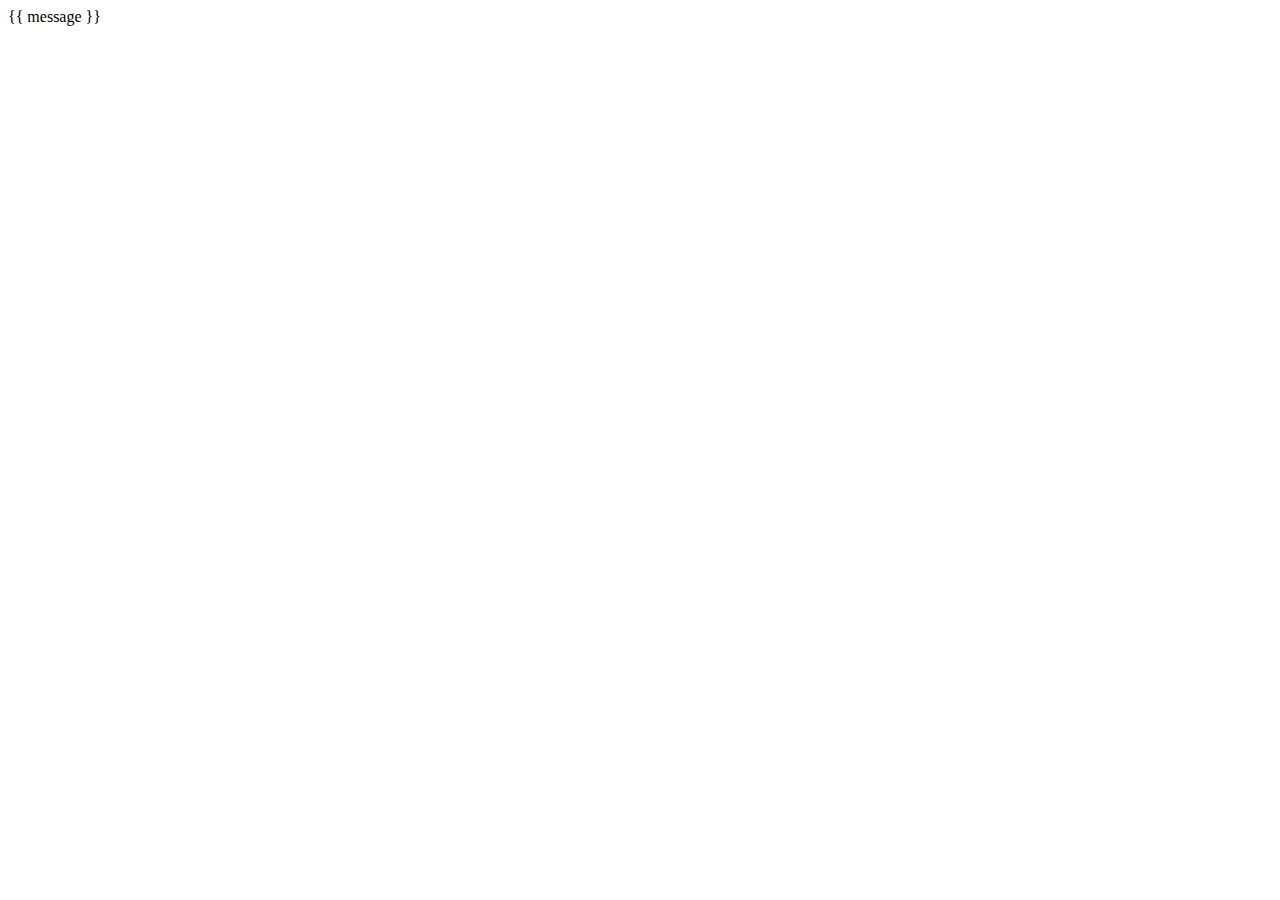
==== public/index.html @ 8ab458ae "Adding vue" ====
<!DOCTYPE html>
<html lang="en">
<head>
	<meta charset="UTF-8">
	<meta http-equiv="X-UA-Compatible" content="IE=edge">
	<meta name="viewport" content="width=device-width, initial-scale=1.0">
	<title>Faceit AInalizer</title>
</head>
<body>
	<script src="https://unpkg.com/vue@3/dist/vue.global.js"></script>

	<div id="app">
		{{ message }}
	</div>
	<script type="text/javascript" src="js/api.js"></script>
	<script type="text/javascript" src="js/index.js"></script>
</body>
</html>
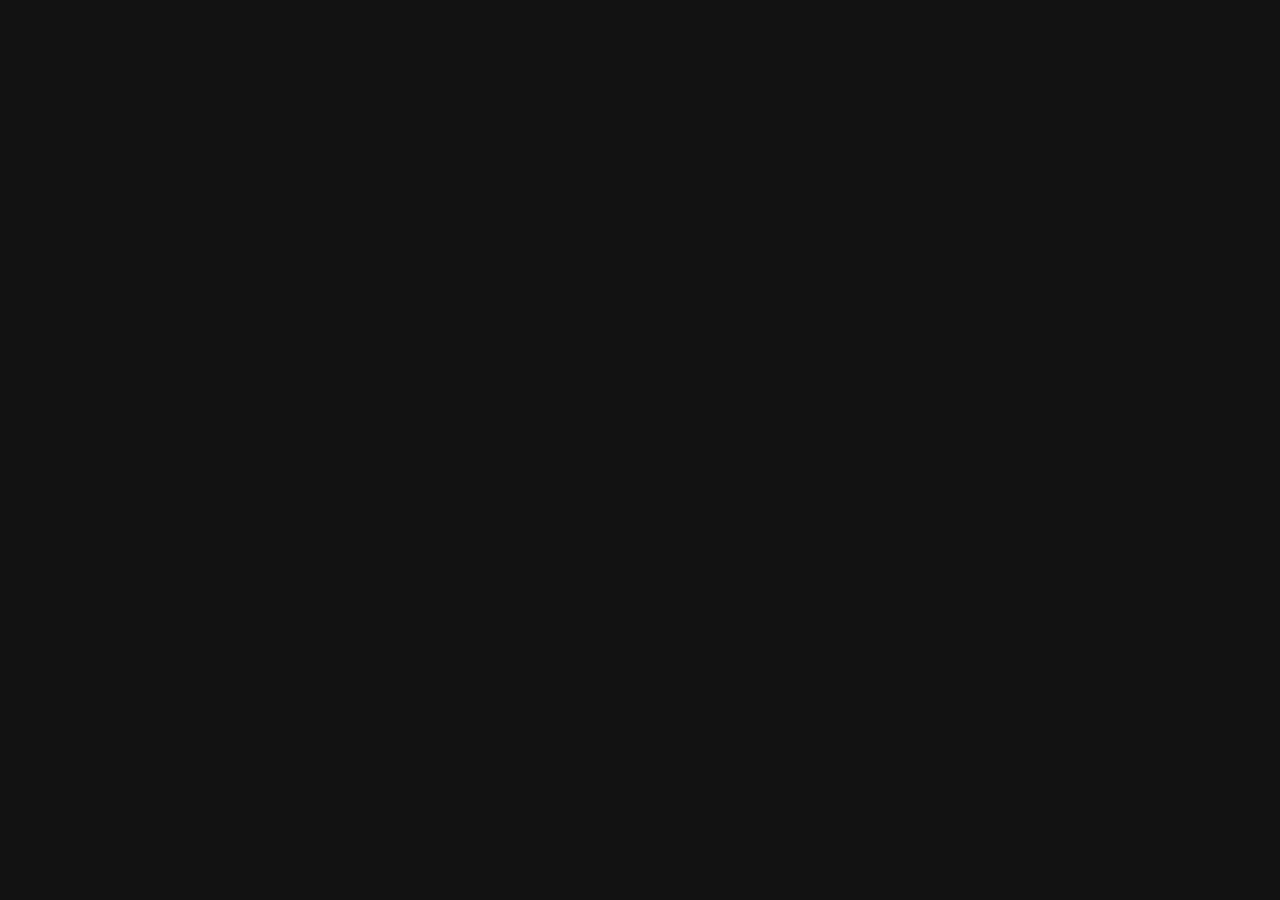
==== commit a7b66b83: "front in vue very biutiful" ====
--- a/public/index.html
+++ b/public/index.html
@@ -4,15 +4,26 @@
 	<meta charset="UTF-8">
 	<meta http-equiv="X-UA-Compatible" content="IE=edge">
 	<meta name="viewport" content="width=device-width, initial-scale=1.0">
-	<title>Faceit AInalizer</title>
+	<link rel="stylesheet" href="styles/app.css">
+	<title>Faceit AI Analyzer</title>
 </head>
 <body>
-	<script src="https://unpkg.com/vue@3/dist/vue.global.js"></script>
 
 	<div id="app">
-		{{ message }}
+
+		<faceit-header></faceit-header>
+
+		<div class="center flex-column">
+			<match-search></match-search>
+		</div>
 	</div>
-	<script type="text/javascript" src="js/api.js"></script>
-	<script type="text/javascript" src="js/index.js"></script>
+
+
+	<script src="https://unpkg.com/vue@latest"></script>
+	<script src="https://cdn.jsdelivr.net/npm/vue3-sfc-loader"></script>
+
+	<script src="./js/vue-app.js"></script>
+	<script src="js/api.js" type="module"></script>
+
 </body>
 </html>--- a/public/styles/app.css
+++ b/public/styles/app.css
@@ -0,0 +1,33 @@
+body {
+	font-family: Arial, Helvetica, sans-serif, 'Lucida Sans Regular', 'Lucida Grande', 'Lucida Sans Unicode', Geneva, Verdana, sans-serif;
+	background-color: #121212;
+}
+
+#app {
+	padding-top: 100px;
+}
+
+.center {
+	display: flex;
+    justify-content: center;
+	align-items: center;
+}
+
+.w1000{
+	width: 1000px;
+}
+
+.flex {
+	display: flex;
+}
+
+.flex-column {
+	display: flex;
+	flex-direction: column;
+}
+
+.flex-justify-between {
+	display: flex;
+	justify-content: space-between
+}
+
